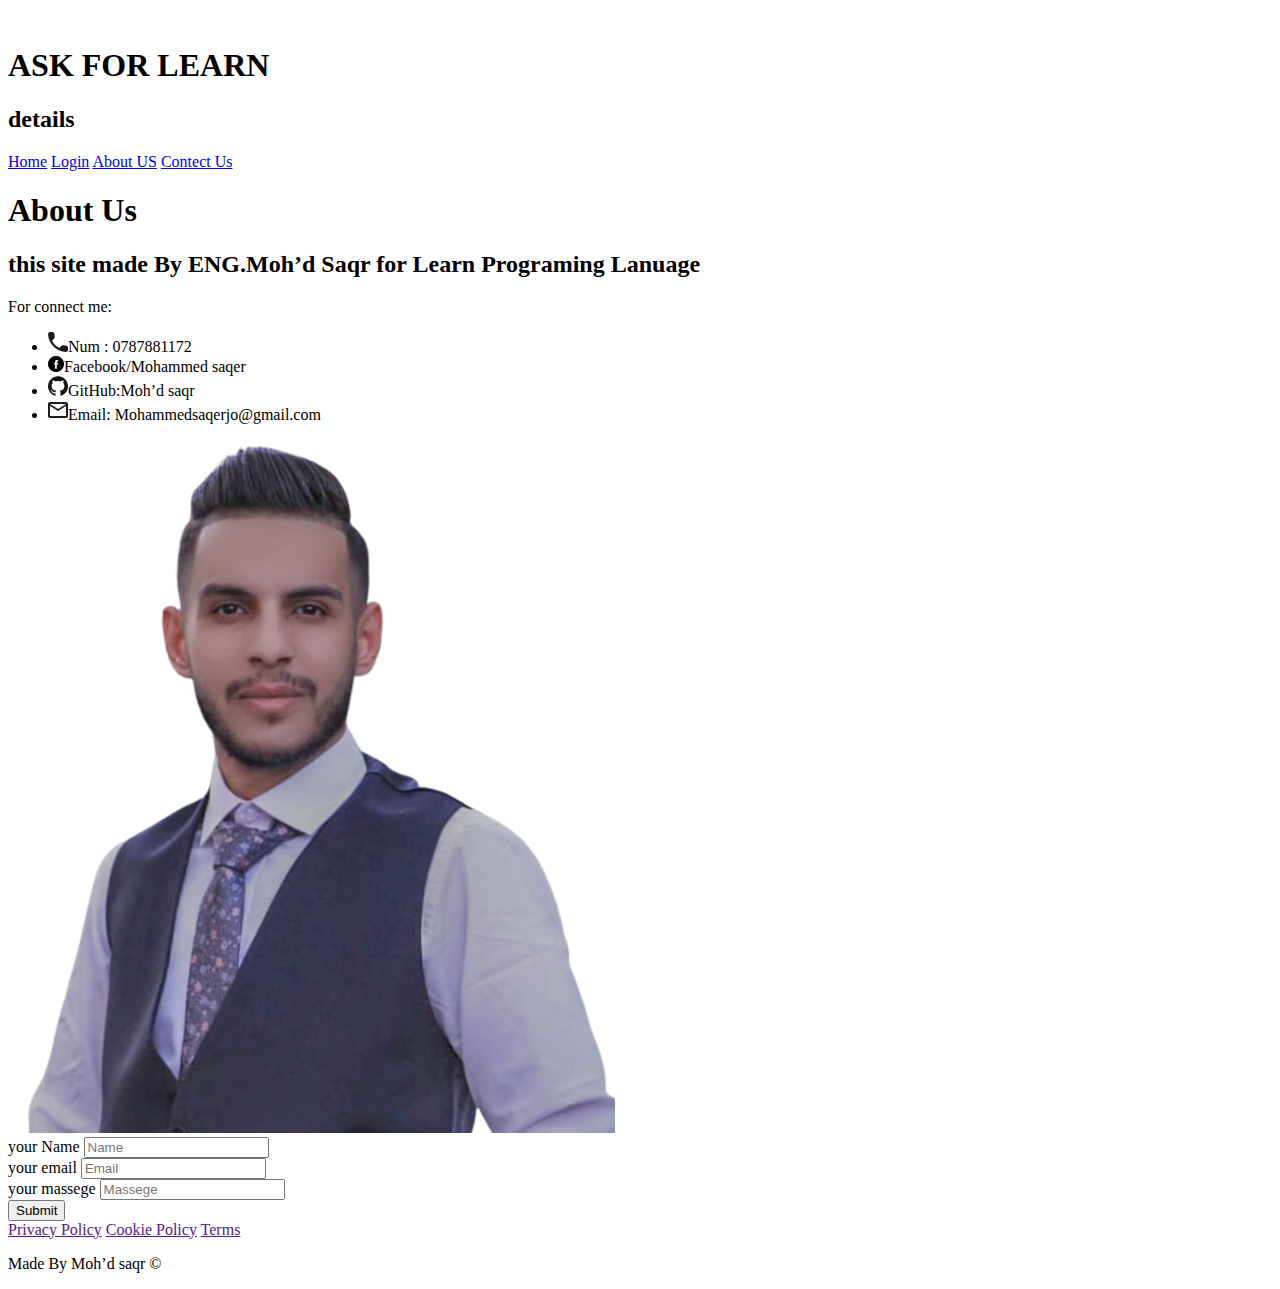
==== site/about.html @ ac6ca831 "Merge pull request #3 from Mohd-saqr/todo-html" ====
<!DOCTYPE html>
<html lang="en">
<head>
    <meta charset="UTF-8">
    <meta http-equiv="X-UA-Compatible" content="IE=edge">
    <meta name="viewport" content="width=device-width, initial-scale=1.0">
    <title>About Us </title>
</head>
<header>
    <section>
        <img src="/site/LOGO (1).png" alt="">
        <h1>ASK FOR LEARN</h1>
        <h2>details</h2>
    </section>
    <section>
        <nav>
            <a href="/site/index.html">Home</a>
            <a href="/site/Login.html">Login</a>
            <a href="/site/about.html">About US</a>
            <a href="/site/connectUs.html">Contect Us</a>
        </nav>
    </section>
</header>

<body>
    <section>
        <h1>About Us </h1>
        <h2>this site made By ENG.Moh’d Saqr for Learn Programing Lanuage </h2>
        <section>
            <p>For connect me:</p>
            <ul>
                <li> <img src="/assest/phone (2).png" alt="phone">Num : 0787881172</li>
                <li><img src="/assest/facbook.png" alt="facbook">Facebook/Mohammed saqer</li>
                <li><img src="/assest/github (2).png" alt="github">GitHub:Moh’d saqr</li>
                <li><img src="/assest/email (2).png" alt="email">Email:  Mohammedsaqerjo@gmail.com</li>
            </ul>
        </section>
        <img src="/assest/myPictureCut.png" alt="me">
    </section>
    <section>
        <form action="#">
            <label for="name">your Name</label>
            <input type="text" id="name" placeholder="Name"><br>
            <label for="email">your email</label>
            <input type="text" id="email" placeholder="Email"><br>
            <label for="massege">your massege</label>
            <input type="text" id="massege" placeholder="Massege"><br>
            <button type="button">Submit</button>
        </form>
    </section>
    
</body>
<footer>
    <section>
        <a href="">Privacy Policy</a>
        <a href="">Cookie Policy</a>
        <a href="">Terms</a>
        
        <p> Made By Moh’d saqr &copy; </p>
        
    </section>
</footer>
</html>
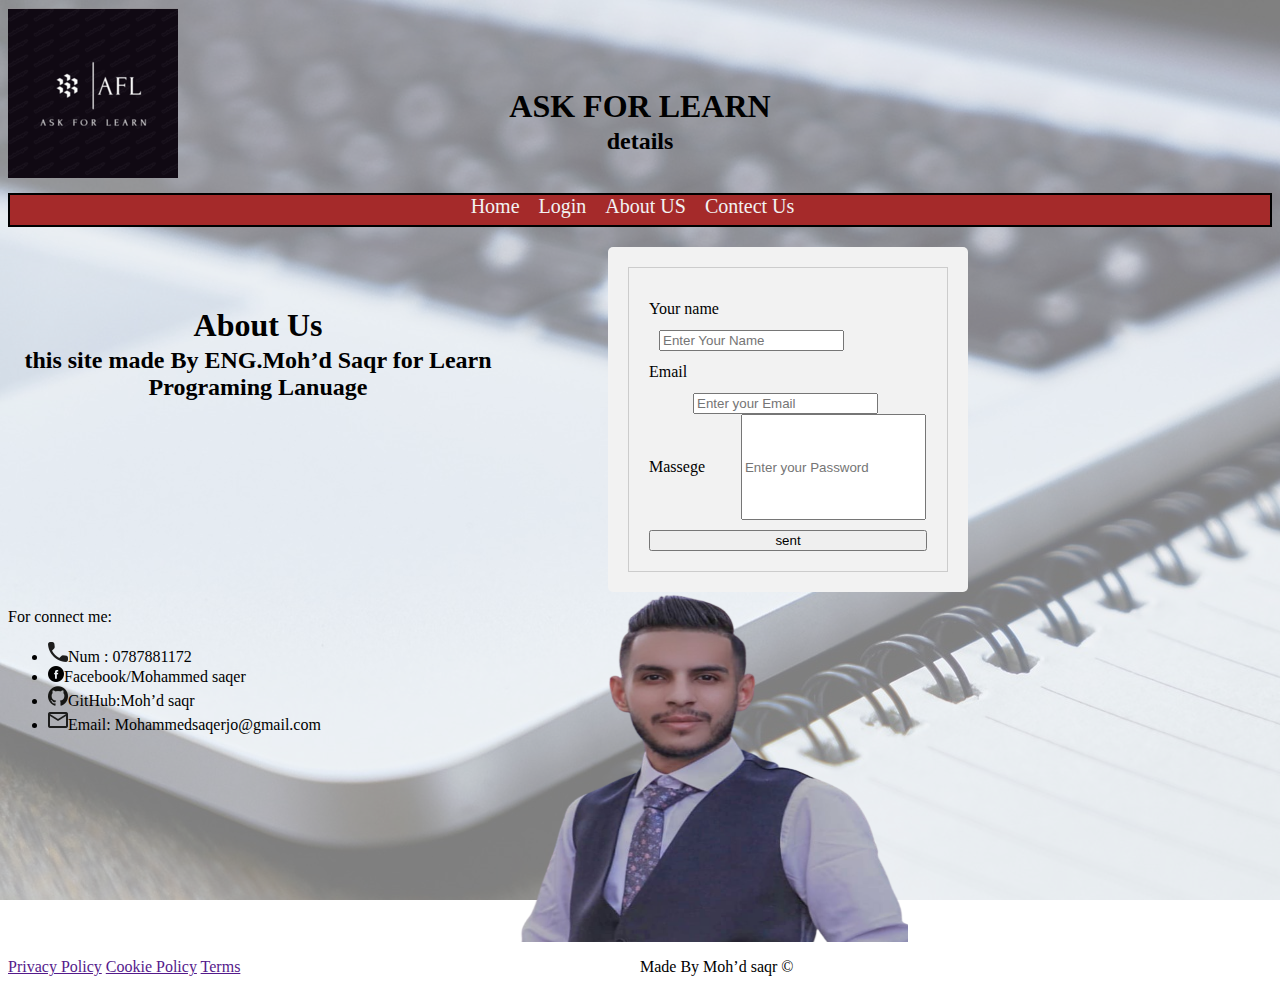
==== commit 4d0b7d41: "Merge pull request #4 from Mohd-saqr/todo-style" ====
--- a/site/about.html
+++ b/site/about.html
@@ -5,28 +5,31 @@
     <meta http-equiv="X-UA-Compatible" content="IE=edge">
     <meta name="viewport" content="width=device-width, initial-scale=1.0">
     <title>About Us </title>
+    <link rel="stylesheet" href="/css/about.css">
 </head>
-<header>
-    <section>
-        <img src="/site/LOGO (1).png" alt="">
-        <h1>ASK FOR LEARN</h1>
-        <h2>details</h2>
-    </section>
-    <section>
-        <nav>
+
+
+<body>
+    <header>
+        <header>
+        
+            <h1>ASK FOR LEARN</h1>
+            <h2>details</h2>
+            <img src="/assest/LOGO (1).png" alt="" class="logoImage">
+           <nav class="HeaferN">
             <a href="/site/index.html">Home</a>
             <a href="/site/Login.html">Login</a>
             <a href="/site/about.html">About US</a>
             <a href="/site/connectUs.html">Contect Us</a>
-        </nav>
-    </section>
-</header>
-
-<body>
-    <section>
+           </nav>
+        
+   
+    
+    </header>
+    <main>
         <h1>About Us </h1>
         <h2>this site made By ENG.Moh’d Saqr for Learn Programing Lanuage </h2>
-        <section>
+        <div>
             <p>For connect me:</p>
             <ul>
                 <li> <img src="/assest/phone (2).png" alt="phone">Num : 0787881172</li>
@@ -34,11 +37,28 @@
                 <li><img src="/assest/github (2).png" alt="github">GitHub:Moh’d saqr</li>
                 <li><img src="/assest/email (2).png" alt="email">Email:  Mohammedsaqerjo@gmail.com</li>
             </ul>
-        </section>
-        <img src="/assest/myPictureCut.png" alt="me">
-    </section>
-    <section>
-        <form action="#">
+        </div>
+           
+        
+        <img class = "myimg" src="/assest/myPictureCut.png" alt="me">
+    
+        <div class="forSigndorm">
+            <form action="#" class="signForm">
+                <label for="Uname">Your name </label>
+                <input type="text" id="Uname" placeholder="Enter Your Name"><br>
+                <label for="email">Email</label>
+                <input type="text" id="email" placeholder="Enter your Email"><br>
+                <label for="Password">Massege</label>
+                <input type="text" id="Password" placeholder="Enter your Password"><br>
+                <button class="btS" type="button">sent</button>
+                
+
+                
+    
+            </form>
+         </div>
+       
+       <!-- <form action="#" class="massege">
             <label for="name">your Name</label>
             <input type="text" id="name" placeholder="Name"><br>
             <label for="email">your email</label>
@@ -46,18 +66,25 @@
             <label for="massege">your massege</label>
             <input type="text" id="massege" placeholder="Massege"><br>
             <button type="button">Submit</button>
-        </form>
-    </section>
+        </form>  -->
+        
+    
+    
+   
+    </main>
+     
     
 </body>
 <footer>
-    <section>
+    <div class="fotera">
         <a href="">Privacy Policy</a>
         <a href="">Cookie Policy</a>
         <a href="">Terms</a>
-        
-        <p> Made By Moh’d saqr &copy; </p>
-        
-    </section>
+    </div>
+      
+
+        <p class="pCopy"> Made By Moh’d saqr &copy; </p>
+
+    
 </footer>
 </html>--- a/css/about.css
+++ b/css/about.css
@@ -0,0 +1,230 @@
+
+table {
+    font-family: arial, sans-serif;
+    border-collapse: collapse;
+    width: 100%;
+    height: 70%;
+}
+
+td,
+th {
+    border: 3px solid #0f0c0c;
+    text-align: center;
+    padding: 8px;
+}
+
+header{
+    display:grid;
+    grid-template-columns: auto;
+}
+.logoImage{
+    grid-column-start: 1;
+    grid-row-start: 1;
+    float: left;
+}
+header h1{
+    grid-row-start: 1;
+    grid-column-start: 1;
+    text-align: center;
+    margin-top: 80px;
+}
+header h2{
+    grid-row-start: 1;
+    grid-column-start: 1;
+    text-align: center;
+    margin-top: 120px;
+
+}
+.HeaferN{
+    border: 2px solid black;
+    background-color: brown;
+    text-align: center;
+    height: 30px;
+    margin-top: 15px;
+    
+}
+.HeaferN a{
+    text-decoration: none;
+    color: #f2f2f2;
+    text-shadow: rgb(115, 115, 141);
+    font-size: 20px;
+    margin-right: 15px;
+   border: thick royalblue;
+   margin-top: 5px;
+}
+.backImage{
+    height: 100%;
+    width: 100%;
+    background-size: cover;
+    z-index: -1;
+    opacity: 0.5;
+}
+.signForm{
+    border: 1px solid #ccc;
+    float: left;
+    padding: 20px;
+   
+    
+
+}
+
+body::after {
+    content: "";
+    background: url(/assest/learning.jpg);
+    opacity: 0.5;
+    top: 0;
+    left: 0;
+    bottom: 0;
+    right: 0;
+    position: absolute;
+    
+    z-index: -1;   
+  }
+main{
+    display: grid;
+    grid-template-columns: 500px 500px;
+    grid-template-rows: auto auto;
+}
+.forSigndorm{
+    margin-left: 100px;
+   width: 320px;
+    grid-row-start: 1;
+    grid-column-start: 2;
+   height: auto;
+    margin-top: 20px;
+    border-radius: 5px;
+    background-color: #f2f2f2;
+    padding: 20px;
+}
+#Uname{
+    margin-left: 10px;
+}
+#email{
+    margin-left: 44px;
+}
+#Password{
+    margin-left: 20px;
+
+}
+label {
+    padding: 12px 12px 12px 0;
+    display: inline-block;
+  }
+input{
+
+}
+.login{
+    margin-left: 10px;
+    color: grey;
+    text-decoration: none;
+    
+
+}
+.login:hover{
+    color: blue;
+}
+.btS{
+    width: 100%;
+    margin-top: 10px;
+
+}
+.btS:hover{
+    background-color: rgb(115, 115, 141);
+}
+
+.infotable{
+    grid-row-start: 1;
+    grid-column-start: 1;
+    float: left;
+   
+    margin-top: 20px;
+    margin-left: 20px;
+    
+}
+.btBay{
+    
+    width: 100%;
+    margin-top: 10px;
+    height: 50px;
+    margin-bottom: 10px;
+    background-color: #228B22	;
+    text-align: center;
+   
+}
+.btBay:hover{
+    background-color: #32CD32	;
+
+}
+
+.imag1{
+    grid-column-start: 2;
+    grid-row-start: 2;
+    width: 500px;
+    float: right;
+    border-radius: 10px;
+    height: 350px;
+    margin-left: 30px;
+    
+}
+.p1{
+    margin-left: 10px;
+    margin-right: 10px;
+    margin-top: 10px;
+    grid-column-start: 1;
+    grid-row-start: 2;
+    text-align: justify;
+  text-justify: inter-word;
+    font-weight: bold;
+    font-size-adjust: none;
+    font-family: 'Patrick Hand', cursive;
+    font-size: 20px;
+    
+}
+footer{
+    display: grid;
+    grid-template-columns: 50% 50%;
+    
+}
+.pCopy{
+    grid-column-start: 2;
+}
+.fotera{
+    grid-column-start: 1;
+    display: block;
+    margin-block-start: 1em;
+    margin-block-end: 1em;
+    margin-inline-start: 0px;
+    margin-inline-end: 0px;
+    
+}
+.massege{
+    grid-column-start: 1;
+    grid-row-start: 2;
+}
+#Password{
+    height: 100px;
+    text-align: left;
+}
+.myimg{
+    grid-column-start: 2;
+    grid-row-start: 2;
+    width: 400px;
+    height: 350px;
+}
+footer{
+    display: grid;
+    grid-template-columns: 50% 50%;
+    
+}
+.fotera{
+    grid-column-start: 1;
+    display: block;
+    margin-block-start: 1em;
+    margin-block-end: 1em;
+    margin-inline-start: 0px;
+    margin-inline-end: 0px;
+    
+}
+.pCopy{
+    grid-column-start: 2;
+}